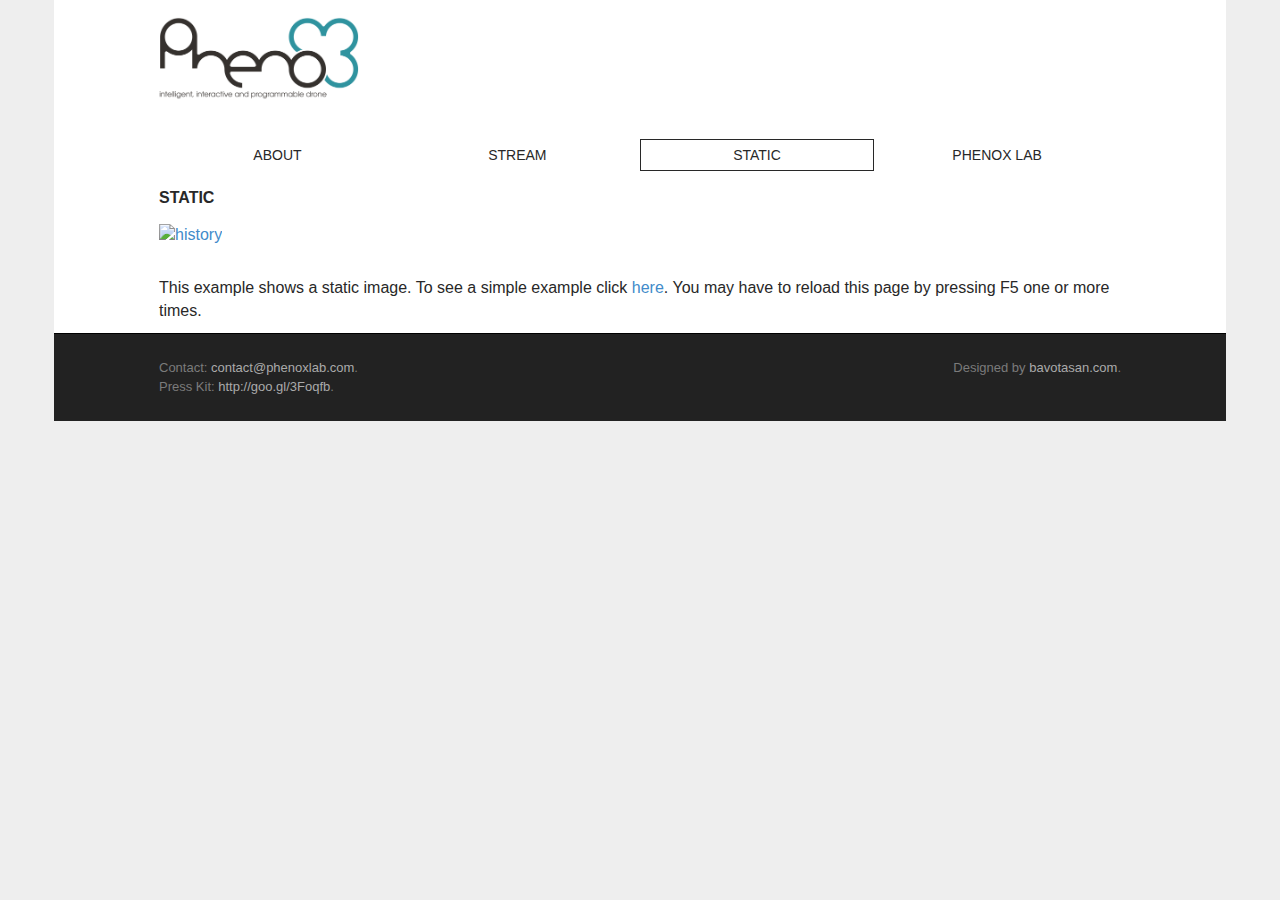
==== mjpg-streamer-experimental/phenox-www/static.html @ ca948ada "Add phenox web directory" ====
<!DOCTYPE html>
<!--[if lt IE 7]><html class="no-js lt-ie9 lt-ie8 lt-ie7" lang="en-US"><![endif]-->
<!--[if IE 7]><html class="no-js lt-ie9 lt-ie8" lang="en-US"><![endif]-->
<!--[if IE 8]><html class="no-js lt-ie9" lang="en-US"><![endif]-->
<!--[if gt IE 8]><!-->
<html class="no-js" lang="en-US"><!--<![endif]--><head>
<meta http-equiv="content-type" content="text/html; charset=UTF-8">
<meta charset="UTF-8">
<meta http-equiv="X-UA-Compatible" content="IE=edge,chrome=1">
<meta name="viewport" content="width=device-width, initial-scale=1.0">
<title>Phenox Lab | Fly Your Creativity with Phenox!</title>
<!--[if IE]><script src="http://phenoxlab.com/wp-content/themes/matheson/library/js/html5.js"></script><![endif]-->
			<link rel="stylesheet" id="main-css" href="main.css" type="text/css" media="all">
<link rel="stylesheet" id="theme_stylesheet-css" href="style.css" type="text/css" media="all">
<style>
.boxed #page { max-width: 1172px; }
.container { max-width: 992px; }
</style>
		<style type="text/css">
			#site-meta {
			position: absolute;
			clip: rect(1px, 1px, 1px, 1px);
		}
		</style>

</head>
<body class="home blog boxed basic">
	<div id="page">

		<header id="header">
			<div class="container header-meta">
				<a class="image-anchor" href="http://phenoxlab.com/"><img id="logo_phenox" src="logo.png" alt="logo"></a>
				<div id="site-meta">
					<h1 class="site-title">
						<a href="http://phenoxlab.com/?lang=en" title="Phenox Lab" rel="home">Phenox Lab</a>
					</h1>

					<h2 class="site-description">
						Fly Your Creativity with Phenox!					</h2>
				</div>

				<button type="button" class="navbar-toggle" data-toggle="collapse" data-target=".navbar-collapse">
		          <i class="fa fa-bars"></i>
		        </button>

				<nav id="site-navigation" class="navbar" role="navigation">
					<h3 class="sr-only">Main menu</h3>
					<a class="sr-only" href="#primary" title="Skip to content">Skip to content</a>

					<div class="collapse navbar-collapse"><ul id="menu-main" class="nav nav-justified">
<li id="menu-item-605" class="menu-item menu-item-type-post_type menu-item-object-page menu-item-605"><a href="/">About</a></li>
<li id="menu-item-280" class="menu-item menu-item-type-post_type menu-item-object-page menu-item-298"><a href="stream.html">Stream</a></li>
<li id="menu-item-298" class="menu-item menu-item-type-custom menu-item-object-custom current-menu-item current_page_item menu-item-home active menu-item-280"><a href="static.html">Static</a></li>
<li id="menu-item-648" class="menu-item menu-item-type-post_type menu-item-object-page menu-item-648"><a href="http://phenoxlab.com/?lang=en">Phenox Lab</a></li>

</ul></div>				</nav><!-- #site-navigation -->
			</div>
		</header>

		
		<main>
	<div class="home-top">
		<div class="container">
<p>

    <strong>

        STATIC

    </strong>

</p>
<p>

    <a class="image-anchor" href="/?action=snapshot">
        <img class="alignnone size-full wp-image-552" width="1596" height="1197" src="/?action=snapshot" alt="history"></img>
    </a>

</p>
<p>

    This example shows a static image. To see a simple example click <a href="stream_simple.html">here</a>. You may have to reload this page by pressing F5 one or more times.

</p>
		</div>
	</div>
	</main><!-- main -->

	<footer id="footer" role="contentinfo">
		<div id="footer-content" class="container">
			<div class="row">
				<div class="copyright col-lg-12">
                    <span class="credit-link pull-right"><i class="fa fa-leaf"></i>Designed by <a href="https://themes.bavotasan.com/">bavotasan.com</a>.</span>
                    <span class="pull-left">Contact:  <a href="mailto:contact@phenoxlab.com">contact@phenoxlab.com</a>.</span><br>
					<span class="pull-left">Press Kit:  <a href="http://goo.gl/3Foqfb">http://goo.gl/3Foqfb</a>.</span>

				</div><!-- .col-lg-12 -->
			</div><!-- .row -->
		</div><!-- #footer-content.container -->
	</footer><!-- #footer -->
</div><!-- #page -->



</body></html>
---- mjpg-streamer-experimental/phenox-www/main.css ----
body {
  -webkit-font-smoothing: antialiased;
  font: normal 15px/1.5 "Helvetica Neue", Helvetica, Arial, sans-serif;
  color: #232525;
}

#slides {
  display: none
}

#slides .slidesjs-navigation {
  margin-top:3px;
}

#slides .slidesjs-previous {
  margin-right: 5px;
  float: left;
}

#slides .slidesjs-next {
  margin-right: 5px;
  float: left;
}

.slidesjs-pagination {
  margin: 6px 0 0;
  float: right;
  list-style: none;
}

.slidesjs-pagination li {
  float: left;
  margin: 0 1px;
}

.slidesjs-pagination li a {
  display: block;
  width: 13px;
  height: 0;
  padding-top: 13px;
  background-image: url(img/pagination.png);
  background-position: 0 0;
  float: left;
  overflow: hidden;
}

.slidesjs-pagination li a.active,
.slidesjs-pagination li a:hover.active {
  background-position: 0 -13px
}

.slidesjs-pagination li a:hover {
  background-position: 0 -26px
}

#slides a:link,
#slides a:visited {
  color: #333
}

#slides a:hover,
#slides a:active {
  color: #9e2020
}

.navbar {
  overflow: hidden
}

#slides {
  display: none
}

.container {
  margin: 0 auto
}

/* For tablets & smart phones */
@media (max-width: 767px) {
  body {
    padding-left: 20px;
    padding-right: 20px;
  }
  .container {
    width: auto
  }
}

/* For smartphones */
@media (max-width: 480px) {
  .container {
    width: auto
  }
}

/* For smaller displays like laptops */
@media (min-width: 768px) and (max-width: 979px) {
  .container {
    width: 724px
  }
}

/* For larger displays */
@media (min-width: 1200px) {
  .container {
    width: 1170px
  }
}
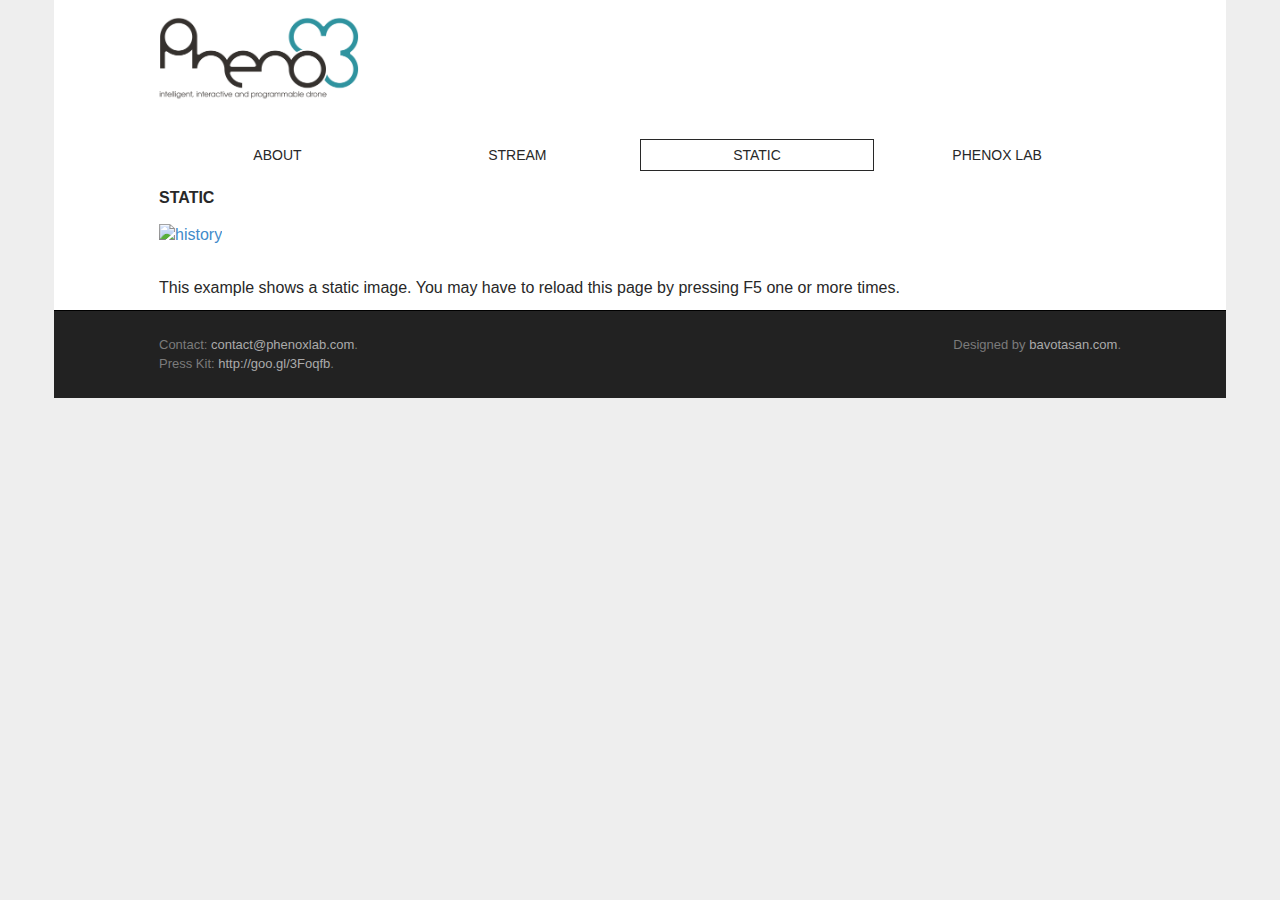
==== commit 9fc5cee8: "Fix pages" ====
--- a/mjpg-streamer-experimental/phenox-www/static.html
+++ b/mjpg-streamer-experimental/phenox-www/static.html
@@ -79,7 +79,7 @@
 </p>
 <p>
 
-    This example shows a static image. To see a simple example click <a href="stream_simple.html">here</a>. You may have to reload this page by pressing F5 one or more times.
+    This example shows a static image. You may have to reload this page by pressing F5 one or more times.
 
 </p>
 		</div>
